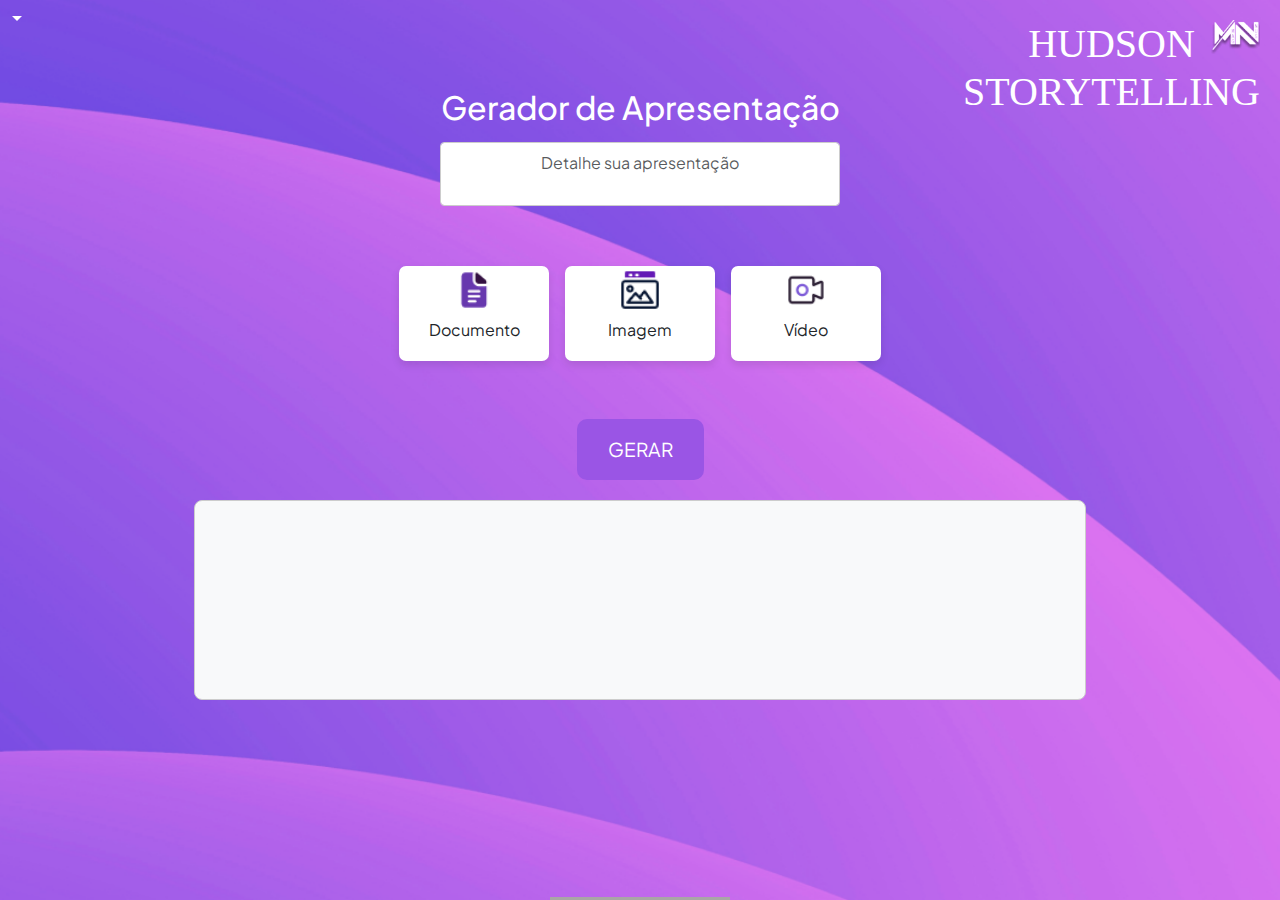
==== HudsonIA.html @ a74f4a17 "commit" ====
<script type="importmap">
    {
      "imports": {
        "@google/generative-ai": "https://esm.run/@google/generative-ai"
      }
    }
</script>
<!DOCTYPE html>
<html lang="pt-br">

<head>
    <script type="module" src="/assets/js/api.js"></script>
    <meta charset="UTF-8">
    <meta name="viewport" content="width=device-width, initial-scale=1.0">
    <title>Gerador de PowerPoint</title>
    <link rel="stylesheet" href="https://cdn.jsdelivr.net/npm/bootstrap@5.2.3/dist/css/bootstrap.min.css">
    <link rel="stylesheet" href="/assets/css/style.css">
    <link rel="preconnect" href="https://fonts.googleapis.com">
    <link rel="preconnect" href="https://fonts.gstatic.com" crossorigin>
    <link href="https://fonts.googleapis.com/css2?family=Plus+Jakarta+Sans:ital,wght@0,200..800;1,200..800&display=swap"
        rel="stylesheet">
</head>

<body>

    <!-- Backdrop -->
    <div class="backdrop" id="backdrop"></div>

    <img src="/fotos/magnus.png" alt="Logo MAGNUS" class="mini-logo">

    <nav class="navbar navbar-expand-lg custom-navbar">
        <img src="/fotos/magnus.png" alt="Logo MAGNUS" class="mini-logo">
        <button class="navbar-toggler" type="button" data-toggle="collapse" data-target="#navbarNav" aria-controls="navbarNav" aria-expanded="false" aria-label="Toggle navigation">
          <span class="navbar-toggler-icon"></span>
        </button>
        <div class="collapse navbar-collapse" id="navbarNav">
          <ul class="navbar-nav ml-auto">
            <li class="nav-item dropdown">
              <a class="nav-link dropdown-toggle" href="#" id="helpDropdown" role="button" data-toggle="dropdown" aria-haspopup="true" aria-expanded="false">
              </a>
              <div class="dropdown-menu" aria-labelledby="helpDropdown">
                <a class="dropdown-item" href="#" id="help-link">Ajuda</a>
                <a class="dropdown-item" href="suporte.html">Suporte</a>
                <a class="dropdown-item" href="sobre.html">Sobre</a>
              </div>
            </li>
          </ul>
        </div>
      </nav>
    
      <!-- Seção de perguntas frequentes -->
      <div class="container content-section" id="faq-section" style="display: none;">
        <h3>Perguntas Frequentes</h3>
        <div class="accordion" id="faqAccordion">
          <div class="card">
            <div class="card-header" id="headingOne">
              <h5 class="mb-0">
                <button class="btn btn-link" type="button" data-toggle="collapse" data-target="#collapseOne" aria-expanded="true" aria-controls="collapseOne">
                  Como adicionar vídeos?
                </button>
              </h5>
            </div>
            <div id="collapseOne" class="collapse show" aria-labelledby="headingOne" data-parent="#faqAccordion">
              <div class="card-body">
                Na página de edição do slide, existe um clip, neste clip, você consegue adicionar fotos e vídeos.
              </div>
            </div>
          </div>
          <div class="card">
            <div class="card-header" id="headingTwo">
              <h5 class="mb-0">
                <button class="btn btn-link collapsed" type="button" data-toggle="collapse" data-target="#collapseTwo" aria-expanded="false" aria-controls="collapseTwo">
                  Como alterar o título de um slide?
                </button>
              </h5>
            </div>
            <div id="collapseTwo" class="collapse" aria-labelledby="headingTwo" data-parent="#faqAccordion">
              <div class="card-body">
                No editor de slides, clique no título e faça a edição diretamente na caixa de texto.
              </div>
            </div>
          </div>
          <div class="card">
            <div class="card-header" id="headingThree">
              <h5 class="mb-0">
                <button class="btn btn-link collapsed" type="button" data-toggle="collapse" data-target="#collapseThree" aria-expanded="false" aria-controls="collapseThree">
                  Como salvar as alterações?
                </button>
              </h5>
            </div>
            <div id="collapseThree" class="collapse" aria-labelledby="headingThree" data-parent="#faqAccordion">
              <div class="card-body">
                Após realizar as edições, clique no botão "Salvar" no canto superior direito.
              </div>
            </div>
          </div>
        </div>
      </div>


    <div class="container conteiner-principal d-flex flex-column justify-content-center align-items-center">

        <div class="cabecalho">
            <h1 class="titulo text-center mb-5 fs-1 ">HUDSON <br> STORYTELLING</h1>
        </div>

        <div class="text-center mt-5 pesquisa">
            <section>
                <h2 class="mb-3 title">Gerador de Apresentação</h2>
            </section>
            <textarea id="search" class="form-control campo-detalhamento text-center mx-auto"
                placeholder="Detalhe sua apresentação"></textarea>
        </div>

        <!-- Input para upload de imagem escondido -->
        <input type="file" id="imageUpload" class="form-control d-none" accept="image/*">
        <!-- Input para upload de documentos escondido -->
        <input type="file" id="docUpload" class="form-control d-none" accept=".csv,.pdf,.doc,.docx,.txt,">

        <!-- Adiciona uma área para exibir o nome do arquivo ou a pré-visualização da imagem -->
        <div id="filePreview" class="mt-3"></div>

        <div class="d-flex justify-content-center mb-5 mt-4">
            <div class="botao-selecao mx-2" id="docButton">
                <img src="/fotos/doc.png" alt="Ícone de um arquivo" class="img-fluid icon">
                <p class="text-center mt-2">Documento</p>
            </div>
            <!-- Botão de seleção de imagem agora também abre o explorador de arquivos -->
            <div class="botao-selecao mx-2" id="imageButton">
                <img src="/fotos/foto.png" alt="Ícone de uma imagem" class="img-fluid icon">
                <p class="text-center mt-2">Imagem</p>
            </div>
            <div class="botao-selecao mx-2">
                <img src="/fotos/video.png" alt="Ícone de um vídeo" class="img-fluid icon">
                <p class="text-center mt-2">Vídeo</p>
            </div>
        </div>

        <button class="btn botao-gerar" id="generateButton">GERAR</button>
        <div id="output" class="output-area"></div>

    </div>



    <script src="https://code.jquery.com/jquery-3.5.1.slim.min.js"></script>
    <script src="https://cdn.jsdelivr.net/npm/@popperjs/core@2.9.2/dist/umd/popper.min.js"></script>
    <script src="https://stackpath.bootstrapcdn.com/bootstrap/4.5.2/js/bootstrap.min.js"></script>
    <script src="script.js"></script>
</body>

</html>
---- assets/css/style.css ----
/* Estilos para telas pequenas, como smartphones */
html {
    scroll-behavior: smooth;
}

/* Configurações básicas */
body {
    font-family: "Plus Jakarta Sans", sans-serif;
    font-optical-sizing: auto;
    background-image: url(/fotos/background.png);
    background-size: cover;
    background-position: center;
    background-repeat: no-repeat;
    margin: 0;
    padding: 0;
}

section .title::before {
    content: "";
    position: absolute;
    bottom: 0px;
    left: 50%;
    width: 180px;
    height: 3px;
    background: #a9a6a6;
    transform: translateX(-50%);
  }

/* Estilo e posição do logo */
.mini-logo {
    position: absolute;
    top: 20px; 
    right: 20px;  
    width: 50px; 
    height: auto; 
}
/* Tornar o navbar transparente */
.custom-navbar {
    background-color: transparent; /* Remove o fundo */
    border: none; /* Remove qualquer borda */
    z-index: 1000; /* Certifique-se de que o navbar fique acima do conteúdo */
    position: absolute; /* Deixa o navbar sobreposto ao conteúdo */
    width: 100%; /* Ocupa toda a largura */
}

.custom-navbar .nav-link {
    color: white; /* Cor dos links no navbar para garantir visibilidade */
    font-size: 1.1em;
    font-weight: bold;
}

.custom-navbar .nav-link:hover {
    color: #ccc; /* Cor dos links ao passar o mouse */
}

.custom-navbar .navbar-toggler {
    border-color: white; /* Cor do ícone de menu no modo mobile */
}


.backdrop {
    position: fixed;
    top: 0;
    left: 0;
    width: 100%;
    height: 100%;
    background-color: rgba(0, 0, 0, 0.5); 
    z-index: 999; 
    display: none; 
  }
  
.content-section {
    padding: 20px;
    background-color: white;
    position: fixed; /* Fixa a seção na tela */
    top: 0;
    left: 0;
    width: 100%;
    height: 100%; /* Ocupe a altura total */
    z-index: 1000; /* Certifique-se de que ela fique acima do conteúdo */
    overflow-y: auto; /* Habilita rolagem se o conteúdo for maior que a tela */
    display: none; /* Começa escondida */
  }
  

.cabecalho {
    width: 100%;
    height: 100px; /* Defina a altura que desejar */
    background-color: transparent; /* ou defina uma cor se necessário */
    font-family: 'NanumMyeongjo';
}

.titulo {
    position: absolute;
    top: 20px; /* Ajuste a distância do topo da página */
    right: 20px; /* Ajuste a distância da borda direita */
    margin-bottom: 50px; /* Aumente esse valor para aumentar o espaçamento */
    font-size: 36px; /* Ajuste o tamanho da fonte conforme necessário */
    color: white;
}

.title{
    color: white;
}

/* Contêiner principal */
.conteiner-principal {
    height: 80vh;
}

.pesquisa { 
    max-width: 60%;
    padding: 10px 10px 10px 10px;
}

/* Estilo do campo de detalhamento */
.campo-detalhamento {
    width: auto; /* Largura ajustável */
    min-width: 400px; /* Largura mínima */
    padding: 8px; /* Espaço interno */
    box-sizing: border-box; /* Inclui padding e border no cálculo da largura */
    border: 1px solid #ccc; /* Borda */
    border-radius: 4px; /* Bordas arredondadas */
    overflow: hidden; /* Oculta rolagem interna */
    resize: none; /* Desativa a redimensionamento manual */
    transition: height 0.3s ease; /* Transição suave para expansão vertical */
}

/* Estilo dos botões de seleção */
.botao-selecao {
    padding: 20px;  
    width: 150px;   
    height: 95px;  
    background-color: white;
    border-radius: 7px;
    box-shadow: 0 4px 8px rgba(0, 0, 0, 0.1);
    display: flex;
    flex-direction: column;
    align-items: center;
    justify-content: center;
    transition: transform 0.3s ease, box-shadow 0.3s ease;
    cursor: pointer;
    margin: 10px;  
}

.botao-selecao:hover {
    transform: scale(1.1);
    box-shadow: 0 6px 12px rgba(0, 0, 0, 0.2);
}

/* Estilo das imagens dentro dos botões */
.icon {
    width: 40px; 
    height: 40px;
}

/* Estilo do botão "Gerar" */
.botao-gerar {
    background-color: #9a55e5;
    color: white;
    padding: 15px 30px;
    border-radius: 10px;
    font-size: 1.2em;
    cursor: pointer;
    transition: background-color 0.3s ease;
}

.botao-gerar:hover {
    background-color: #8a45d5;
}


/* Estilo para a área de saída de texto */
.output-area {
    width: 80%; /* Ajuste a largura conforme necessário */
    min-height: 200px; /* Defina uma altura mínima */
    background-color: #f8f9fa; /* Fundo claro para contraste */
    padding: 15px; /* Espaçamento interno */
    border: 1px solid #ccc; /* Borda leve */
    border-radius: 8px; /* Bordas arredondadas */
    margin: 20px auto; /* Centralizar e adicionar espaçamento */
    overflow-y: auto; /* Adicionar rolagem se o conteúdo exceder a altura */
    font-family: "Plus Jakarta Sans", sans-serif; /* Usar a mesma fonte */
    color: #333; /* Cor do texto */
    word-wrap: break-word; /* Quebra de linha automática para não transbordar */
}



/* Estilo do rodapé */
.rodape {
    font-size: 0.8em;
}


/*FORMULARIO ESTILIZAÇÃO */

.form-container {
    background-color: white;
    padding: 30px;
    border-radius: 8px;
    box-shadow: 0 2px 10px rgba(0, 0, 0, 0.1);
    max-width: 600px;
    margin: 50px auto;
}
  
.form-title {
    text-align: center;
    margin-bottom: 20px;
}
  
.form-group {
    margin-bottom: 20px; /* Espaçamento entre os campos do formulário */
}


button.btn-primary {
    display: block;
    width: 50%; /* Ajuste a largura do botão conforme o necessário */
    margin: 0 auto; /* Centralizar o botão horizontalmente */
    padding: 10px; /* Ajustar o padding */
    font-size: 16px; /* Tamanho da fonte */
    text-align: center; /* Centralizar o texto dentro do botão */
}  
  




.sobre-header {
    position: relative;
    background-image: url('/fotos/background2.png'); /* Imagem de fundo */
    background-size: cover;
    background-position: center;
    height: 85vh;
    color: white;
    font-family: "Raleway", system-ui;
}

.overlay {
    position: absolute;
    top: 30%;
    left: 10%;
    width: 50%;
    background: rgba(0, 0, 0, 0.5); /* Fundo escuro para dar contraste */
    padding: 20px;
    border-radius: 8px;
}

.main-title {
    font-size: 2.5em;
    font-weight: bold;
    line-height: 1.2;
    font-family: "Spectral SC", serif;
}

.subtitle {
    font-size: 1.2em;
    margin-top: 10px;
    font-family: "Raleway", sans-serif;
    font-weight: 500;
}

.robot-image {
    position: absolute;
    right: 5%;
    bottom: 0;
    max-width: 35%; /* Ajustar o tamanho da imagem */
}

.autor {
    position: absolute;
    bottom: 10px;
    right: 5%;
    color: white;
    font-weight: bold;
    font-size: 1.1em;
}

/* Seção de descrição das funcionalidades */
.ferramenta {
    padding: 50px 20px;
    background-color: white;
}

.ferramenta h2 {
    font-size: 2.2em;
    color: #5B0EA8;
    margin-bottom: 20px;
    font-family: "Raleway", system-ui;
    font-weight: 500;
}

.subtitulo {
    font-size: 1.2em;
    color: #5B0EA8;
    margin-bottom: 40px;
    font-family: "Raleway", system-ui;
    font-weight: 500;
}

.ferramenta .row {
    display: flex;
    justify-content: center;
    flex-wrap: wrap;
}

.ferramenta .col-md-4 {
    margin-bottom: 30px;
    text-align: center;
    font-weight: 500;
    font-family: "Raleway", system-ui;
    font-size: 1.1em;
}

.ferramenta h3 {
    font-size: 1.4em;
    color: #5B0EA8;
    font-weight: bold;
    margin-bottom: 10px;
}

.ferramenta p {
    font-size: 1em;
    color: #26004C;
    font-family: Raleway;
}


.star-icon {
    color: #7a00e6;
    font-size: 1.5em;
    margin-right: 5px;
}

/* Quebra de linha forçada */
.w-100 {
    flex-basis: 100%;
    height: 0;
}

a.btn-primary {
    background-color: #7a00e6;
    border-color: #7a00e6;
    padding: 12px 30px;
    font-size: 1.1em;
    border-radius: 5px;
}

.adaptavel-text {
    font-size: 1em;
    color: #7a00e6;
    margin-top: 10px;
}


/* Login */

/* Desabilitar scroll apenas na página com o id #about-page */
#pagina-login {
    overflow: hidden;
    height: 100%;
}

.logo-container {
    position: absolute;
    top: 10px;
    right: 10px;
}

.logo {
    height: 50px; 
}

.container-fluid {
    height: 100vh;

}

.image-container {
    position: relative;
    background-image: url('/fotos/foto-login.png'); 
    background-position: center;
    background-repeat: no-repeat;
    color: white;
    text-align: center;
    height: 100%;
    width: 50%;
}

.image-container::before {
    content: "";
    position: absolute;
    top: 0;
    left: 0;
    width: 100%;
    height: 100%;
    background-color: rgba(0, 0, 0, 0.5); /* Cor preta com 50% de opacidade */
    z-index: 1;
}

.text-container {
    position: relative;
    z-index: 2; /* Texto fique acima da sobreposição */
    max-width: 70%;
}

.text-container h1 {
    font-size: 48px;
    margin-bottom: 20px;
    font-weight: bold;
    color: #BE94F3;
}

.text-container p {
    font-size: 24px;
    color: #BE94F3;
}

.form-container {
    background-color: #f7f7f7;
}

.login-container {
    width: 100%;
    max-width: 400px;
    padding: 20px;
    border-radius: 10px;
    background-color: white;
    box-shadow: 0px 0px 10px rgba(0, 0, 0, 0.1);
}

.login-container h2 {
    text-align: center;
    margin-bottom: 20px;
    font-weight: bold;
}

/* Estilização dos inputs */
.login-container .form-control {
    padding: 10px;
    border-radius: 5px;
    background-color: #E9D7F9; /* Cor de fundo dos inputs */
    border: 1px solid black; /* Cor da borda dos inputs */
    margin-bottom: 20px; /* Espaçamento entre os inputs */
}

/* Estilização do link "Esqueci a senha" */
.forgot-password {
    display: block;
    margin-bottom: 20px; /* Espaçamento abaixo do link */
    color: #8B7A7A; /* Cor do link */
    text-decoration: none;
}


/* Estilização do botão */
.login-container .btn-primary {
    width: 100%;
    background-color: #C592F5; /* Cor de fundo do botão */
    border-color: #7B0AE6; /* Cor da borda do botão */
    color: black; /* Cor do texto */
    border-width: 2px; /* Largura da borda */
}

.login-container .btn-primary:hover {
    background-color: #1e88e5; /* Cor do fundo ao passar o mouse */
    border-color: #1e88e5; /* Cor da borda ao passar o mouse */
}

/* Borda adicional colorida ao redor do botão */
.login-container .btn-primary::after {
    content: "";
    display: block;
    position: absolute;
    top: -5px;
    left: -5px;
    right: -5px;
    bottom: -5px;
    border: 2px solid #ffca28; /* Cor da borda externa */
    border-radius: 5px;
    z-index: -1; /* Coloca a borda atrás do botão */
}
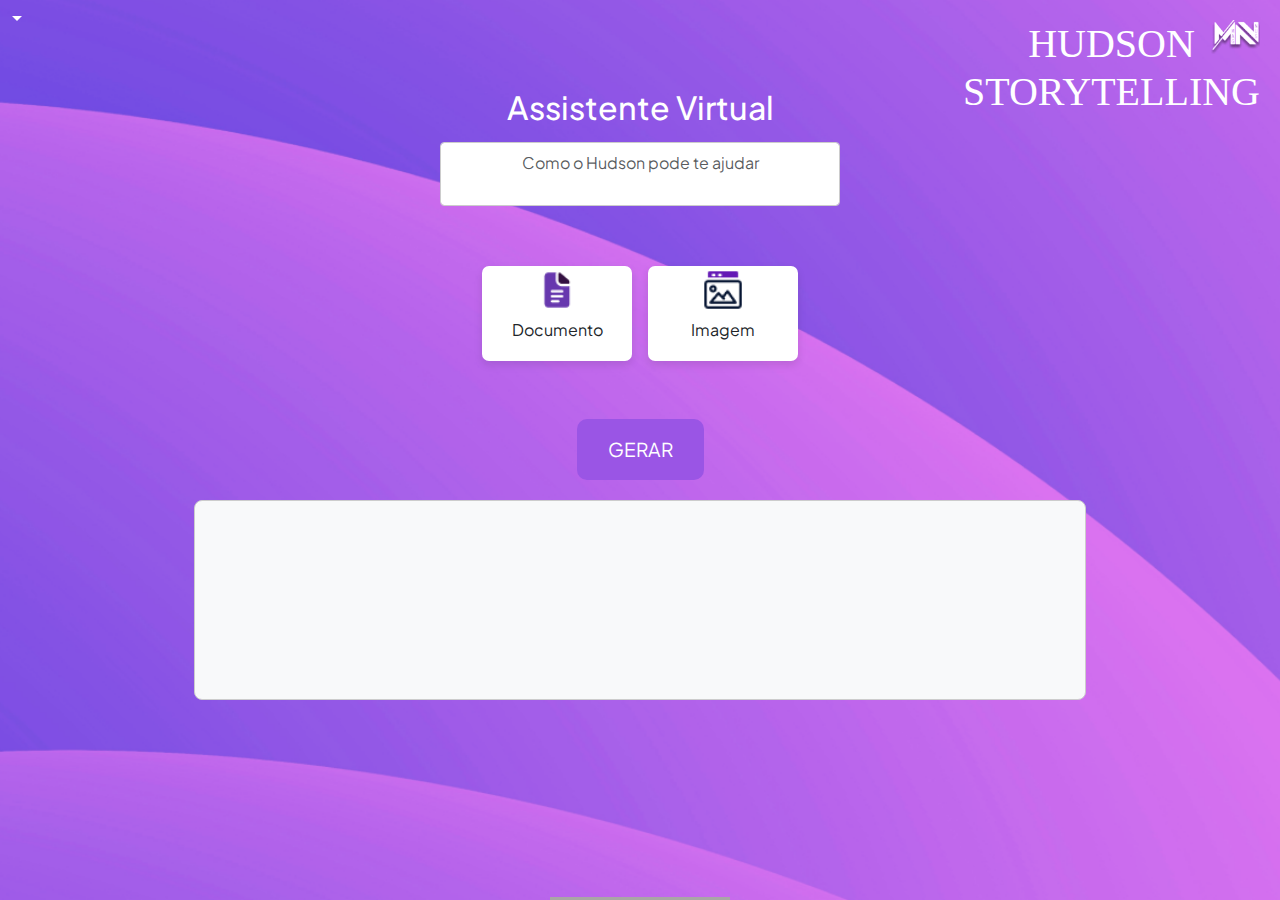
==== commit 1ab7a51f: "atualizar para o next" ====
--- a/HudsonIA.html
+++ b/HudsonIA.html
@@ -9,12 +9,12 @@
 <html lang="pt-br">
 
 <head>
-    <script type="module" src="/assets/js/api.js"></script>
+    <script type="module" src="api.js"></script>
     <meta charset="UTF-8">
     <meta name="viewport" content="width=device-width, initial-scale=1.0">
     <title>Gerador de PowerPoint</title>
     <link rel="stylesheet" href="https://cdn.jsdelivr.net/npm/bootstrap@5.2.3/dist/css/bootstrap.min.css">
-    <link rel="stylesheet" href="/assets/css/style.css">
+    <link rel="stylesheet" href="style.css">
     <link rel="preconnect" href="https://fonts.googleapis.com">
     <link rel="preconnect" href="https://fonts.gstatic.com" crossorigin>
     <link href="https://fonts.googleapis.com/css2?family=Plus+Jakarta+Sans:ital,wght@0,200..800;1,200..800&display=swap"
@@ -106,10 +106,10 @@
 
         <div class="text-center mt-5 pesquisa">
             <section>
-                <h2 class="mb-3 title">Gerador de Apresentação</h2>
+                <h2 class="mb-3 title">Assistente Virtual </h2>
             </section>
             <textarea id="search" class="form-control campo-detalhamento text-center mx-auto"
-                placeholder="Detalhe sua apresentação"></textarea>
+                placeholder="Como o Hudson pode te ajudar"></textarea>
         </div>
 
         <!-- Input para upload de imagem escondido -->
@@ -130,10 +130,6 @@
                 <img src="/fotos/foto.png" alt="Ícone de uma imagem" class="img-fluid icon">
                 <p class="text-center mt-2">Imagem</p>
             </div>
-            <div class="botao-selecao mx-2">
-                <img src="/fotos/video.png" alt="Ícone de um vídeo" class="img-fluid icon">
-                <p class="text-center mt-2">Vídeo</p>
-            </div>
         </div>
 
         <button class="btn botao-gerar" id="generateButton">GERAR</button>
--- a/style.css
+++ b/style.css
@@ -0,0 +1,547 @@
+ /* Estilos para telas pequenas, como smartphones */
+html {
+    scroll-behavior: smooth;
+}
+
+/* Configurações básicas */
+body {
+    font-family: "Plus Jakarta Sans", sans-serif;
+    font-optical-sizing: auto;
+    background-image: url(/fotos/background.png);
+    background-size: cover;
+    background-position: center;
+    background-repeat: no-repeat;
+    margin: 0;
+    padding: 0;
+}
+
+section .title::before {
+    content: "";
+    position: absolute;
+    bottom: 0px;
+    left: 50%;
+    width: 180px;
+    height: 3px;
+    background: #a9a6a6;
+    transform: translateX(-50%);
+}
+
+/* Estilo e posição do logo */
+.mini-logo {
+    position: absolute;
+    top: 20px; 
+    right: 20px;  
+    width: 50px; 
+    height: auto; 
+}
+
+/* Tornar o navbar transparente */
+.custom-navbar {
+    background-color: transparent; /* Remove o fundo */
+    border: none; /* Remove qualquer borda */
+    z-index: 1000; /* Certifique-se de que o navbar fique acima do conteúdo */
+    position: absolute; /* Deixa o navbar sobreposto ao conteúdo */
+    width: 100%; /* Ocupa toda a largura */
+}
+
+.custom-navbar .nav-link {
+    color: white; /* Cor dos links no navbar para garantir visibilidade */
+    font-size: 1.1em;
+    font-weight: bold;
+}
+
+.custom-navbar .nav-link:hover {
+    color: #ccc; /* Cor dos links ao passar o mouse */
+}
+
+.custom-navbar .navbar-toggler {
+    border-color: white; /* Cor do ícone de menu no modo mobile */
+}
+
+.backdrop {
+    position: fixed;
+    top: 0;
+    left: 0;
+    width: 100%;
+    height: 100%;
+    background-color: rgba(0, 0, 0, 0.5); 
+    z-index: 999; 
+    display: none; 
+}
+
+.content-section {
+    padding: 20px;
+    background-color: white;
+    position: fixed; /* Fixa a seção na tela */
+    top: 0;
+    left: 0;
+    width: 100%;
+    height: 100%; /* Ocupe a altura total */
+    z-index: 1000; /* Certifique-se de que ela fique acima do conteúdo */
+    overflow-y: auto; /* Habilita rolagem se o conteúdo for maior que a tela */
+    display: none; /* Começa escondida */
+}
+
+.cabecalho {
+    width: 100%;
+    height: 100px; /* Defina a altura que desejar */
+    background-color: transparent; /* ou defina uma cor se necessário */
+    font-family: 'NanumMyeongjo';
+}
+
+.titulo {
+    position: absolute;
+    top: 20px; /* Ajuste a distância do topo da página */
+    right: 20px; /* Ajuste a distância da borda direita */
+    margin-bottom: 50px; /* Aumente esse valor para aumentar o espaçamento */
+    font-size: 36px; /* Ajuste o tamanho da fonte conforme necessário */
+    color: white;
+}
+
+.title {
+    color: white;
+}
+
+/* Contêiner principal */
+.conteiner-principal {
+    height: 80vh;
+}
+
+.pesquisa { 
+    max-width: 60%;
+    padding: 10px 10px 10px 10px;
+}
+
+/* Estilo do campo de detalhamento */
+.campo-detalhamento {
+    width: auto; /* Largura ajustável */
+    min-width: 400px; /* Largura mínima */
+    padding: 8px; /* Espaço interno */
+    box-sizing: border-box; /* Inclui padding e border no cálculo da largura */
+    border: 1px solid #ccc; /* Borda */
+    border-radius: 4px; /* Bordas arredondadas */
+    overflow: hidden; /* Oculta rolagem interna */
+    resize: none; /* Desativa a redimensionamento manual */
+    transition: height 0.3s ease; /* Transição suave para expansão vertical */
+}
+
+/* Estilo dos botões de seleção */
+.botao-selecao {
+    padding: 20px;  
+    width: 150px;   
+    height: 95px;  
+    background-color: white;
+    border-radius: 7px;
+    box-shadow: 0 4px 8px rgba(0, 0, 0, 0.1);
+    display: flex;
+    flex-direction: column;
+    align-items: center;
+    justify-content: center;
+    transition: transform 0.3s ease, box-shadow 0.3s ease;
+    cursor: pointer;
+    margin: 10px;  
+}
+
+.botao-selecao:hover {
+    transform: scale(1.1);
+    box-shadow: 0 6px 12px rgba(0, 0, 0, 0.2);
+}
+
+/* Estilo das imagens dentro dos botões */
+.icon {
+    width: 40px; 
+    height: 40px;
+}
+
+/* Estilo do botão "Gerar" */
+.botao-gerar {
+    background-color: #9a55e5;
+    color: white;
+    padding: 15px 30px;
+    border-radius: 10px;
+    font-size: 1.2em;
+    cursor: pointer;
+    transition: background-color 0.3s ease;
+}
+
+.botao-gerar:hover {
+    background-color: #8a45d5;
+}
+
+/* Estilo para a área de saída de texto */
+.output-area {
+    width: 80%; /* Ajuste a largura conforme necessário */
+    min-height: 200px; /* Defina uma altura mínima */
+    background-color: #f8f9fa; /* Fundo claro para contraste */
+    padding: 15px; /* Espaçamento interno */
+    border: 1px solid #ccc; /* Borda leve */
+    border-radius: 8px; /* Bordas arredondadas */
+    margin: 20px auto; /* Centralizar e adicionar espaçamento */
+    overflow-y: auto; /* Adicionar rolagem se o conteúdo exceder a altura */
+    font-family: "Plus Jakarta Sans", sans-serif; /* Usar a mesma fonte */
+    color: #333; /* Cor do texto */
+    word-wrap: break-word; /* Quebra de linha automática para não transbordar */
+}
+
+/* Estilo do rodapé */
+.rodape {
+    font-size: 0.8em;
+}
+
+/* Media Queries para dispositivos menores */
+@media (max-width: 768px) {
+    .mini-logo {
+        width: 40px; /* Reduzir o tamanho do logo */
+    }
+
+    .titulo {
+        font-size: 28px; /* Diminuir o tamanho da fonte */
+    }
+
+    .conteiner-principal {
+        height: auto; /* Ajustar a altura */
+    }
+
+    .pesquisa {
+        max-width: 90%; /* Ajustar a largura para telas menores */
+    }
+
+    .campo-detalhamento {
+        min-width: 100%; /* Ajuste o campo para a largura total */
+    }
+
+    .botao-selecao {
+        width: 120px; /* Ajuste o tamanho dos botões */
+        height: 80px; /* Ajuste o tamanho dos botões */
+    }
+
+    .icon {
+        width: 30px; /* Reduzir tamanho das imagens dos ícones */
+        height: 30px;
+    }
+
+    .botao-gerar {
+        font-size: 1rem; /* Ajustar o tamanho da fonte no botão */
+    }
+
+    .output-area {
+        width: 90%; /* Ajustar a largura da área de saída de texto */
+    }
+}
+
+    /*FORMULARIO ESTILIZAÇÃO */
+
+    .form-container {
+        background-color: white;
+        padding: 30px;
+        border-radius: 8px;
+        box-shadow: 0 2px 10px rgba(0, 0, 0, 0.1);
+        max-width: 600px;
+        margin: 50px auto;
+    }
+    
+    .form-title {
+        text-align: center;
+        margin-bottom: 20px;
+    }
+    
+    .form-group {
+        margin-bottom: 20px; /* Espaçamento entre os campos do formulário */
+    }
+
+
+    button.btn-primary {
+        display: block;
+        width: 50%; /* Ajuste a largura do botão conforme o necessário */
+        margin: 0 auto; /* Centralizar o botão horizontalmente */
+        padding: 10px; /* Ajustar o padding */
+        font-size: 16px; /* Tamanho da fonte */
+        text-align: center; /* Centralizar o texto dentro do botão */
+    }  
+    
+
+
+
+
+    .sobre-header {
+        position: relative;
+        background-image: url('/fotos/background2.png'); /* Imagem de fundo */
+        background-size: cover;
+        background-position: center;
+        height: 85vh; /* Altura original para desktops */
+        color: white;
+        font-family: "Raleway", system-ui;
+    }
+    
+    .overlay {
+        position: absolute;
+        top: 30%;
+        left: 10%;
+        width: 50%; /* Largura para desktops */
+        background: rgba(0, 0, 0, 0.5); /* Fundo escuro para dar contraste */
+        padding: 20px;
+        border-radius: 8px;
+    }
+    
+    .main-title {
+        font-size: 2.5em;
+        font-weight: bold;
+        line-height: 1.2;
+        font-family: "Spectral SC", serif;
+    }
+    
+    .subtitle {
+        font-size: 1.2em;
+        margin-top: 10px;
+        font-family: "Raleway", sans-serif;
+        font-weight: 500;
+    }
+    
+    .robot-image {
+        position: absolute;
+        right: 5%;
+        bottom: 0;
+        max-width: 35%; /* Ajustar o tamanho da imagem */
+    }
+    
+    /* Ajustes para telas menores (dispositivos móveis) */
+    @media (max-width: 768px) {
+    
+        .sobre-header {
+            height: 60vh; /* Altura menor para telas pequenas */
+        }
+    
+        .overlay {
+            width: 90%; /* Largura maior para telas pequenas */
+            left: 5%; /* Centralizar melhor em telas pequenas */
+            top: 20%; /* Ajustar a posição vertical */
+        }
+    
+        .main-title {
+            font-size: 1.8em; /* Fonte menor para o título em telas pequenas */
+        }
+    
+        .subtitle {
+            font-size: 1em; /* Fonte menor para o subtítulo */
+        }
+    
+        .robot-image {
+            max-width: 50%; /* Ajustar o tamanho da imagem do robô para telas pequenas */
+            right: 10%; /* Reposicionar a imagem */
+        }
+    }
+    
+
+    .autor {
+        position: absolute;
+        bottom: 10px;
+        right: 5%;
+        color: white;
+        font-weight: bold;
+        font-size: 1.1em;
+    }
+
+    /* Seção de descrição das funcionalidades */
+    .ferramenta {
+        padding: 50px 20px;
+        background-color: white;
+    }
+
+    .ferramenta h2 {
+        font-size: 2.2em;
+        color: #5B0EA8;
+        margin-bottom: 20px;
+        font-family: "Raleway", system-ui;
+        font-weight: 500;
+    }
+
+    .subtitulo {
+        font-size: 1.2em;
+        color: #5B0EA8;
+        margin-bottom: 40px;
+        font-family: "Raleway", system-ui;
+        font-weight: 500;
+    }
+
+    .ferramenta .row {
+        display: flex;
+        justify-content: center;
+        flex-wrap: wrap;
+    }
+
+    .ferramenta .col-md-4 {
+        margin-bottom: 30px;
+        text-align: center;
+        font-weight: 500;
+        font-family: "Raleway", system-ui;
+        font-size: 1.1em;
+    }
+
+    .ferramenta h3 {
+        font-size: 1.4em;
+        color: #5B0EA8;
+        font-weight: bold;
+        margin-bottom: 10px;
+    }
+
+    .ferramenta p {
+        font-size: 1em;
+        color: #26004C;
+        font-family: Raleway;
+    }
+
+
+    .star-icon {
+        color: #7a00e6;
+        font-size: 1.5em;
+        margin-right: 5px;
+    }
+
+    /* Quebra de linha forçada */
+    .w-100 {
+        flex-basis: 100%;
+        height: 0;
+    }
+
+    a.btn-primary {
+        background-color: #7a00e6;
+        border-color: #7a00e6;
+        padding: 12px 30px;
+        font-size: 1.1em;
+        border-radius: 5px;
+    }
+
+    .adaptavel-text {
+        font-size: 1em;
+        color: #7a00e6;
+        margin-top: 10px;
+    }
+
+
+    /* Login */
+
+    /* Desabilitar scroll apenas na página com o id #about-page */
+    #pagina-login {
+        overflow: hidden;
+        height: 100%;
+    }
+
+    .logo-container {
+        position: absolute;
+        top: 10px;
+        right: 10px;
+    }
+
+    .logo {
+        height: 50px; 
+    }
+
+    .container-fluid {
+        height: 100vh;
+
+    }
+
+    .image-container {
+        position: relative;
+        background-image: url('/fotos/foto-login.png'); 
+        background-position: center;
+        background-repeat: no-repeat;
+        color: white;
+        text-align: center;
+        height: 100%;
+        width: 50%;
+    }
+
+    .image-container::before {
+        content: "";
+        position: absolute;
+        top: 0;
+        left: 0;
+        width: 100%;
+        height: 100%;
+        background-color: rgba(0, 0, 0, 0.5); /* Cor preta com 50% de opacidade */
+        z-index: 1;
+    }
+
+    .text-container {
+        position: relative;
+        z-index: 2; /* Texto fique acima da sobreposição */
+        max-width: 70%;
+    }
+
+    .text-container h1 {
+        font-size: 48px;
+        margin-bottom: 20px;
+        font-weight: bold;
+        color: #BE94F3;
+    }
+
+    .text-container p {
+        font-size: 24px;
+        color: #BE94F3;
+    }
+
+    .form-container {
+        background-color: #f7f7f7;
+    }
+
+    .login-container {
+        width: 100%;
+        max-width: 400px;
+        padding: 20px;
+        border-radius: 10px;
+        background-color: white;
+        box-shadow: 0px 0px 10px rgba(0, 0, 0, 0.1);
+    }
+
+    .login-container h2 {
+        text-align: center;
+        margin-bottom: 20px;
+        font-weight: bold;
+    }
+
+    /* Estilização dos inputs */
+    .login-container .form-control {
+        padding: 10px;
+        border-radius: 5px;
+        background-color: #E9D7F9; /* Cor de fundo dos inputs */
+        border: 1px solid black; /* Cor da borda dos inputs */
+        margin-bottom: 20px; /* Espaçamento entre os inputs */
+    }
+
+    /* Estilização do link "Esqueci a senha" */
+    .forgot-password {
+        display: block;
+        margin-bottom: 20px; /* Espaçamento abaixo do link */
+        color: #8B7A7A; /* Cor do link */
+        text-decoration: none;
+    }
+
+
+    /* Estilização do botão */
+    .login-container .btn-primary {
+        width: 100%;
+        background-color: #C592F5; /* Cor de fundo do botão */
+        border-color: #7B0AE6; /* Cor da borda do botão */
+        color: black; /* Cor do texto */
+        border-width: 2px; /* Largura da borda */
+    }
+
+    .login-container .btn-primary:hover {
+        background-color: #1e88e5; /* Cor do fundo ao passar o mouse */
+        border-color: #1e88e5; /* Cor da borda ao passar o mouse */
+    }
+
+    /* Borda adicional colorida ao redor do botão */
+    .login-container .btn-primary::after {
+        content: "";
+        display: block;
+        position: absolute;
+        top: -5px;
+        left: -5px;
+        right: -5px;
+        bottom: -5px;
+        border: 2px solid #ffca28; /* Cor da borda externa */
+        border-radius: 5px;
+        z-index: -1; /* Coloca a borda atrás do botão */
+    }
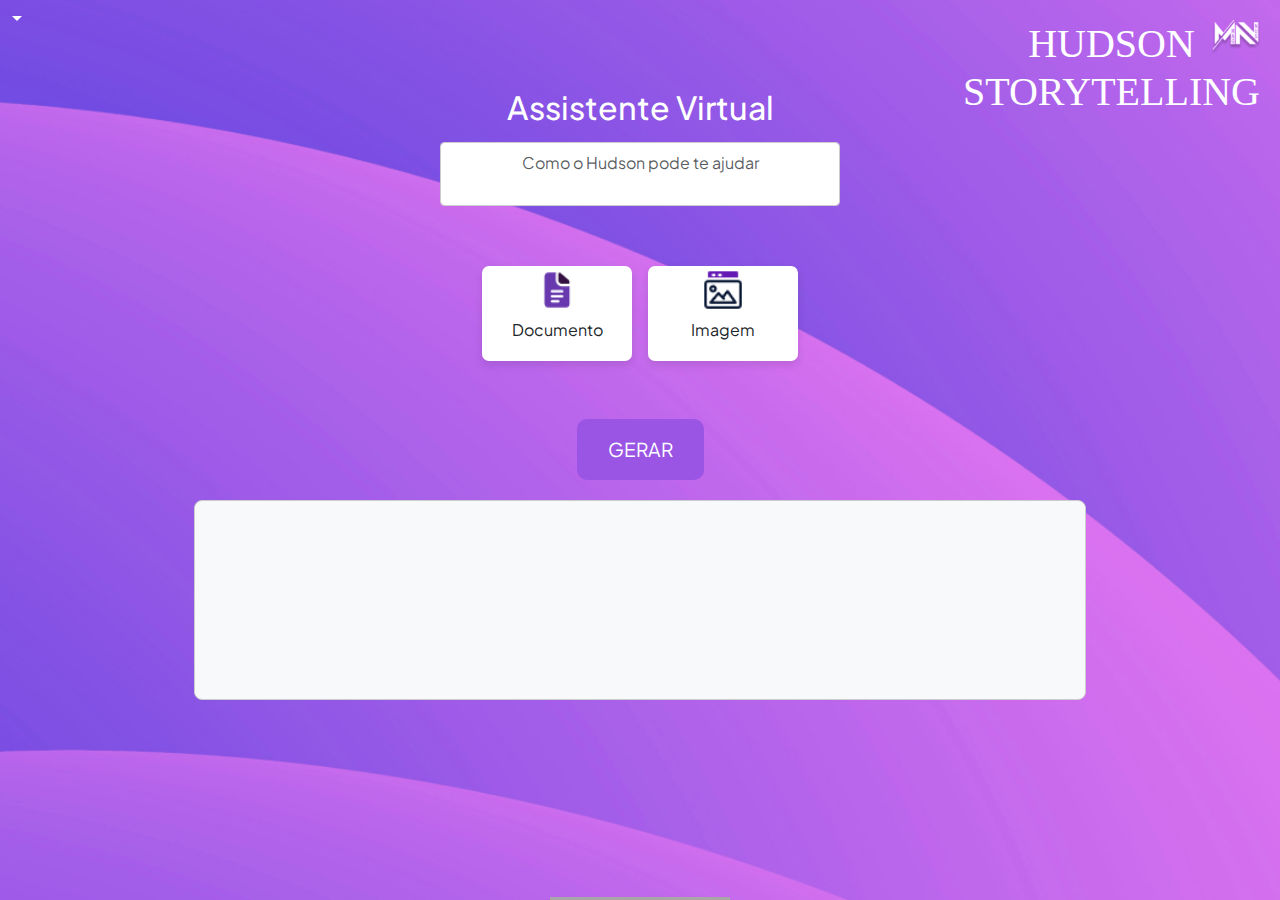
==== commit f073b4fb: "atualização final para o next" ====
--- a/HudsonIA.html
+++ b/HudsonIA.html
@@ -26,7 +26,6 @@
     <!-- Backdrop -->
     <div class="backdrop" id="backdrop"></div>
 
-    <img src="/fotos/magnus.png" alt="Logo MAGNUS" class="mini-logo">
 
     <nav class="navbar navbar-expand-lg custom-navbar">
         <img src="/fotos/magnus.png" alt="Logo MAGNUS" class="mini-logo">
@@ -46,6 +45,7 @@
             </li>
           </ul>
         </div>
+
       </nav>
     
       <!-- Seção de perguntas frequentes -->
@@ -55,42 +55,42 @@
           <div class="card">
             <div class="card-header" id="headingOne">
               <h5 class="mb-0">
-                <button class="btn btn-link" type="button" data-toggle="collapse" data-target="#collapseOne" aria-expanded="true" aria-controls="collapseOne">
-                  Como adicionar vídeos?
+                <button class="btn btn-link collapsed text-decoration-none" type="button" data-toggle="collapse" data-target="#collapseOne" aria-expanded="true" aria-controls="collapseOne">
+                  Como adicionar imagens e documentos?
                 </button>
               </h5>
             </div>
             <div id="collapseOne" class="collapse show" aria-labelledby="headingOne" data-parent="#faqAccordion">
               <div class="card-body">
-                Na página de edição do slide, existe um clip, neste clip, você consegue adicionar fotos e vídeos.
+                Na página do Assistente, tem os botoes chamado documento e imagem, onde você pode adicionar os arquivo.
               </div>
             </div>
           </div>
           <div class="card">
             <div class="card-header" id="headingTwo">
               <h5 class="mb-0">
-                <button class="btn btn-link collapsed" type="button" data-toggle="collapse" data-target="#collapseTwo" aria-expanded="false" aria-controls="collapseTwo">
-                  Como alterar o título de um slide?
+                <button class="btn btn-link collapsed text-decoration-none" type="button" data-toggle="collapse" data-target="#collapseTwo" aria-expanded="false" aria-controls="collapseTwo">
+                  Como posso mandar uma menssagem para o suporte?
                 </button>
               </h5>
             </div>
             <div id="collapseTwo" class="collapse" aria-labelledby="headingTwo" data-parent="#faqAccordion">
               <div class="card-body">
-                No editor de slides, clique no título e faça a edição diretamente na caixa de texto.
+                Na aba de suporte, abre um formulario para você mandar menssagem para o time.
               </div>
             </div>
           </div>
           <div class="card">
             <div class="card-header" id="headingThree">
               <h5 class="mb-0">
-                <button class="btn btn-link collapsed" type="button" data-toggle="collapse" data-target="#collapseThree" aria-expanded="false" aria-controls="collapseThree">
-                  Como salvar as alterações?
+                <button class="btn btn-link collapsed text-decoration-none" type="button" data-toggle="collapse" data-target="#collapseThree" aria-expanded="false" aria-controls="collapseThree">
+                  Como gerar os slides?
                 </button>
               </h5>
             </div>
             <div id="collapseThree" class="collapse" aria-labelledby="headingThree" data-parent="#faqAccordion">
               <div class="card-body">
-                Após realizar as edições, clique no botão "Salvar" no canto superior direito.
+                Na outra plataforma, indique o tema e clique no botão gerar slides, em caso de erro, execute novamente
               </div>
             </div>
           </div>
--- a/style.css
+++ b/style.css
@@ -26,6 +26,18 @@
     transform: translateX(-50%);
 }
 
+/* Remove a barra azul ou sublinhado dos links */
+a {
+    text-decoration: none;
+    color: inherit; /* Preserva a cor de texto definida no contêiner pai */
+}
+
+/* Estilo para links ao passar o mouse */
+a:hover {
+    color: #555; /* Define a cor ao passar o mouse */
+}
+
+
 /* Estilo e posição do logo */
 .mini-logo {
     position: absolute;
@@ -37,27 +49,49 @@
 
 /* Tornar o navbar transparente */
 .custom-navbar {
-    background-color: transparent; /* Remove o fundo */
-    border: none; /* Remove qualquer borda */
-    z-index: 1000; /* Certifique-se de que o navbar fique acima do conteúdo */
-    position: absolute; /* Deixa o navbar sobreposto ao conteúdo */
-    width: 100%; /* Ocupa toda a largura */
+    background-color: transparent; /* Fundo levemente transparente */
+    border: none;
+    z-index: 1000;
+    position: absolute;
+    width: 100%;
 }
 
 .custom-navbar .nav-link {
-    color: white; /* Cor dos links no navbar para garantir visibilidade */
+    color: white;
     font-size: 1.1em;
     font-weight: bold;
 }
 
 .custom-navbar .nav-link:hover {
-    color: #ccc; /* Cor dos links ao passar o mouse */
-}
-
+    color: #ccc;
+}
+
+/* Ícone do botão de colapso do navbar no mobile */
 .custom-navbar .navbar-toggler {
-    border-color: white; /* Cor do ícone de menu no modo mobile */
-}
-
+    border: none;
+    color: white;
+}
+
+.custom-navbar .navbar-toggler-icon {
+    background-image: url("data:image/svg+xml,%3Csvg xmlns='http://www.w3.org/2000/svg' fill='%23fff' viewBox='0 0 16 16'%3E%3Cpath fill-rule='evenodd' d='M1.5 12.5a.5.5 0 0 1 0-1h13a.5.5 0 0 1 0 1h-13zm0-4a.5.5 0 0 1 0-1h13a.5.5 0 0 1 0 1h-13zm0-4a.5.5 0 0 1 0-1h13a.5.5 0 0 1 0 1h-13z'/%3E%3C/svg%3E"); /* Ícone branco */
+}
+
+/* Ajustes no dropdown para melhor visibilidade */
+.custom-navbar .dropdown-menu {
+    background-color: rgba(0, 0, 0, 0.8); /* Fundo escuro */
+    border: none;
+}
+
+.custom-navbar .dropdown-item {
+    color: white;
+}
+
+.custom-navbar .dropdown-item:hover {
+    background-color: #555;
+    color: white;
+}
+
+/* Backdrop */
 .backdrop {
     position: fixed;
     top: 0;
@@ -65,22 +99,39 @@
     width: 100%;
     height: 100%;
     background-color: rgba(0, 0, 0, 0.5); 
-    z-index: 999; 
+    z-index: 999;
     display: none; 
 }
+
 
 .content-section {
     padding: 20px;
     background-color: white;
-    position: fixed; /* Fixa a seção na tela */
-    top: 0;
-    left: 0;
-    width: 100%;
-    height: 100%; /* Ocupe a altura total */
-    z-index: 1000; /* Certifique-se de que ela fique acima do conteúdo */
-    overflow-y: auto; /* Habilita rolagem se o conteúdo for maior que a tela */
-    display: none; /* Começa escondida */
-}
+    position: fixed;
+    top: 50%;
+    left: 50%;
+    transform: translate(-50%, -50%);
+    width: 80%;
+    max-width: 600px; /* Limite de largura em telas maiores */
+    max-height: 80vh;
+    z-index: 1000;
+    overflow-y: auto;
+    border-radius: 8px;
+    box-shadow: 0 4px 10px rgba(0, 0, 0, 0.2);
+    display: none;
+    text-decoration: none;
+}
+
+/* Responsivo para telas pequenas */
+@media (max-width: 768px) {
+    .content-section {
+        width: 90%; /* Largura maior em dispositivos móveis */
+        max-width: 90%; /* Remove limite de largura para telas pequenas */
+        max-height: 70vh; /* Reduz a altura máxima */
+        padding: 15px; /* Menor espaçamento interno */
+    }
+}
+
 
 .cabecalho {
     width: 100%;
